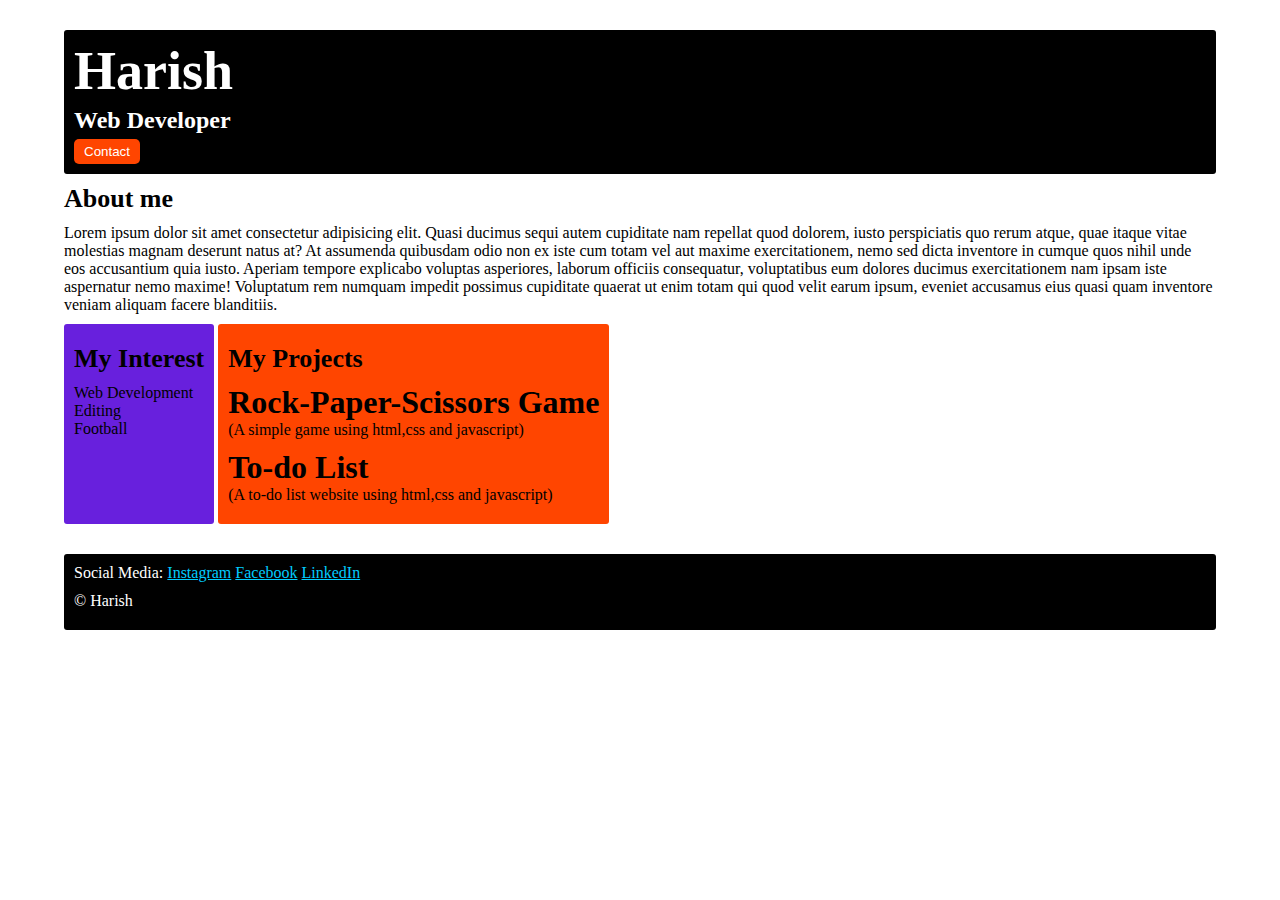
==== index.html @ 15f20f8d "Add files via upload" ====
<!DOCTYPE html>
<html lang="en">
<head>
    <meta charset="UTF-8">
    <meta name="viewport" content="width=device-width, initial-scale=1.0">
    <title>portfolio</title>
    <link rel="stylesheet" href="style.css">
</head>
<body>
    <header>
        <h1>Harish</h1>
        <h3>Web Developer</h3>
        <button><a href="contact.html">Contact</a></button>
    </header>
    <article>
        <h2>About me</h2>
        <p>Lorem ipsum dolor sit amet consectetur adipisicing elit. Quasi ducimus sequi autem cupiditate nam repellat quod dolorem, iusto perspiciatis quo rerum atque, quae itaque vitae molestias magnam deserunt natus at? At assumenda quibusdam odio non ex iste cum totam vel aut maxime exercitationem, nemo sed dicta inventore in cumque quos nihil unde eos accusantium quia iusto. Aperiam tempore explicabo voluptas asperiores, laborum officiis consequatur, voluptatibus eum dolores ducimus exercitationem nam ipsam iste aspernatur nemo maxime! Voluptatum rem numquam impedit possimus cupiditate quaerat ut enim totam qui quod velit earum ipsum, eveniet accusamus eius quasi quam inventore veniam aliquam facere blanditiis.</p>
    </article>
    <section class="skills">
        <div>
            <h2>My Interest</h2>
            <ul>
                <li>Web Development</li>
                <li>Editing</li>
                <li>Football</li>
            </ul>
        </div>
        <div>
            <h2>My Projects</h2>
            <div>
                <h1>Rock-Paper-Scissors Game</h1>
                <p>(A simple game using html,css and javascript)</p>
            </div>
            <div>
                <h1>To-do List</h1>
                <p>(A to-do list website using html,css and javascript)</p>
            </div>
        </div>
    </section>
    <footer>
        <p>Social Media: <a href="#">Instagram</a> <a href="#">Facebook</a> <a href="#">LinkedIn</a></p>
        <p>&copy; Harish</p>
    </footer>
</body>
</html>
---- style.css ----
*{
    margin: 0px;
    padding: 0px;
    box-sizing: border-box;
}

body{
    width: 90%;
    margin: 30px auto;
}

header{
    background-color: black;
    color: white;
    margin: 10px 0px;
    padding: 10px;
    border-radius: 3px;
}

header h1{
    font-size: 54px;
}

header h3{
    font-size: 24px;
    margin: 5px 0px;
}

header button{
    border: none;
    padding: 5px 10px;
    background-color: orangered;
    color: white;
    border-radius: 5px;
    cursor: pointer;
}

header button a{
    text-decoration: none;
    color: white;
}

h2{
    font-size: 26px;
    font-weight: 700;
    margin: 10px 0px;
}

p{
    margin-bottom: 10px;
}

article{
    margin: 10px 0px;
}

.skills{
    display: flex;
    gap: 4px;
    margin-bottom: 30px;
}

.skills>div{
    padding: 10px;
    background-color: rgb(104, 32, 221);
    border-radius: 3px;
}

.skills div:nth-child(2){
    background-color: orangered;
}

ul{
    list-style: none;
}

form{
    width: 260px;
    margin: 30px 0px;
    text-align: center;
}

#contact input,textarea{
    border: none;
    border-bottom: 1px solid lightgray;
    padding: 4px 10px;
}

#contact div{
    display: flex;
    justify-content: space-between;
    margin: 10px 0px;
}

#contact #button{
    background-color: orangered;
    margin: 10px 0px;
    border-radius: 3px;
    padding: 5px 10px;
}

footer{
    background-color: black;
    color: white;
    margin: 10px 0px;
    padding: 10px;
    border-radius: 3px;
}

footer a{
    color: rgb(0, 204, 255);
}
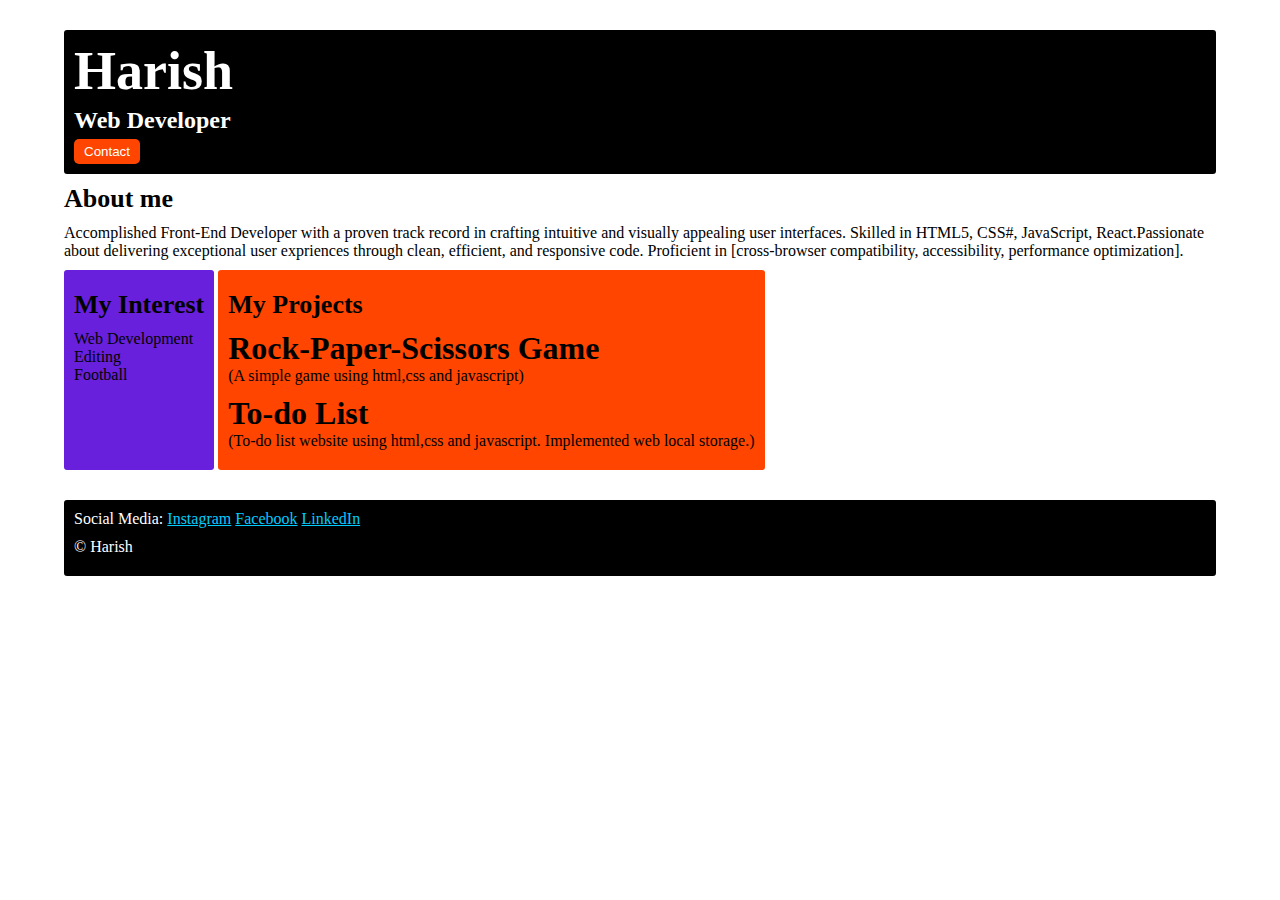
==== commit a85e62eb: "Update index.html" ====
--- a/index.html
+++ b/index.html
@@ -14,7 +14,7 @@
     </header>
     <article>
         <h2>About me</h2>
-        <p>Lorem ipsum dolor sit amet consectetur adipisicing elit. Quasi ducimus sequi autem cupiditate nam repellat quod dolorem, iusto perspiciatis quo rerum atque, quae itaque vitae molestias magnam deserunt natus at? At assumenda quibusdam odio non ex iste cum totam vel aut maxime exercitationem, nemo sed dicta inventore in cumque quos nihil unde eos accusantium quia iusto. Aperiam tempore explicabo voluptas asperiores, laborum officiis consequatur, voluptatibus eum dolores ducimus exercitationem nam ipsam iste aspernatur nemo maxime! Voluptatum rem numquam impedit possimus cupiditate quaerat ut enim totam qui quod velit earum ipsum, eveniet accusamus eius quasi quam inventore veniam aliquam facere blanditiis.</p>
+        <p>Accomplished Front-End Developer with a proven track record in crafting intuitive and visually appealing user interfaces. Skilled in HTML5, CSS#, JavaScript, React.Passionate about delivering exceptional user expriences through clean, efficient, and responsive code. Proficient in [cross-browser compatibility, accessibility, performance optimization].</p>
     </article>
     <section class="skills">
         <div>
@@ -33,7 +33,7 @@
             </div>
             <div>
                 <h1>To-do List</h1>
-                <p>(A to-do list website using html,css and javascript)</p>
+                <p>(To-do list website using html,css and javascript. Implemented web local storage.)</p>
             </div>
         </div>
     </section>
@@ -42,4 +42,4 @@
         <p>&copy; Harish</p>
     </footer>
 </body>
-</html>+</html>
